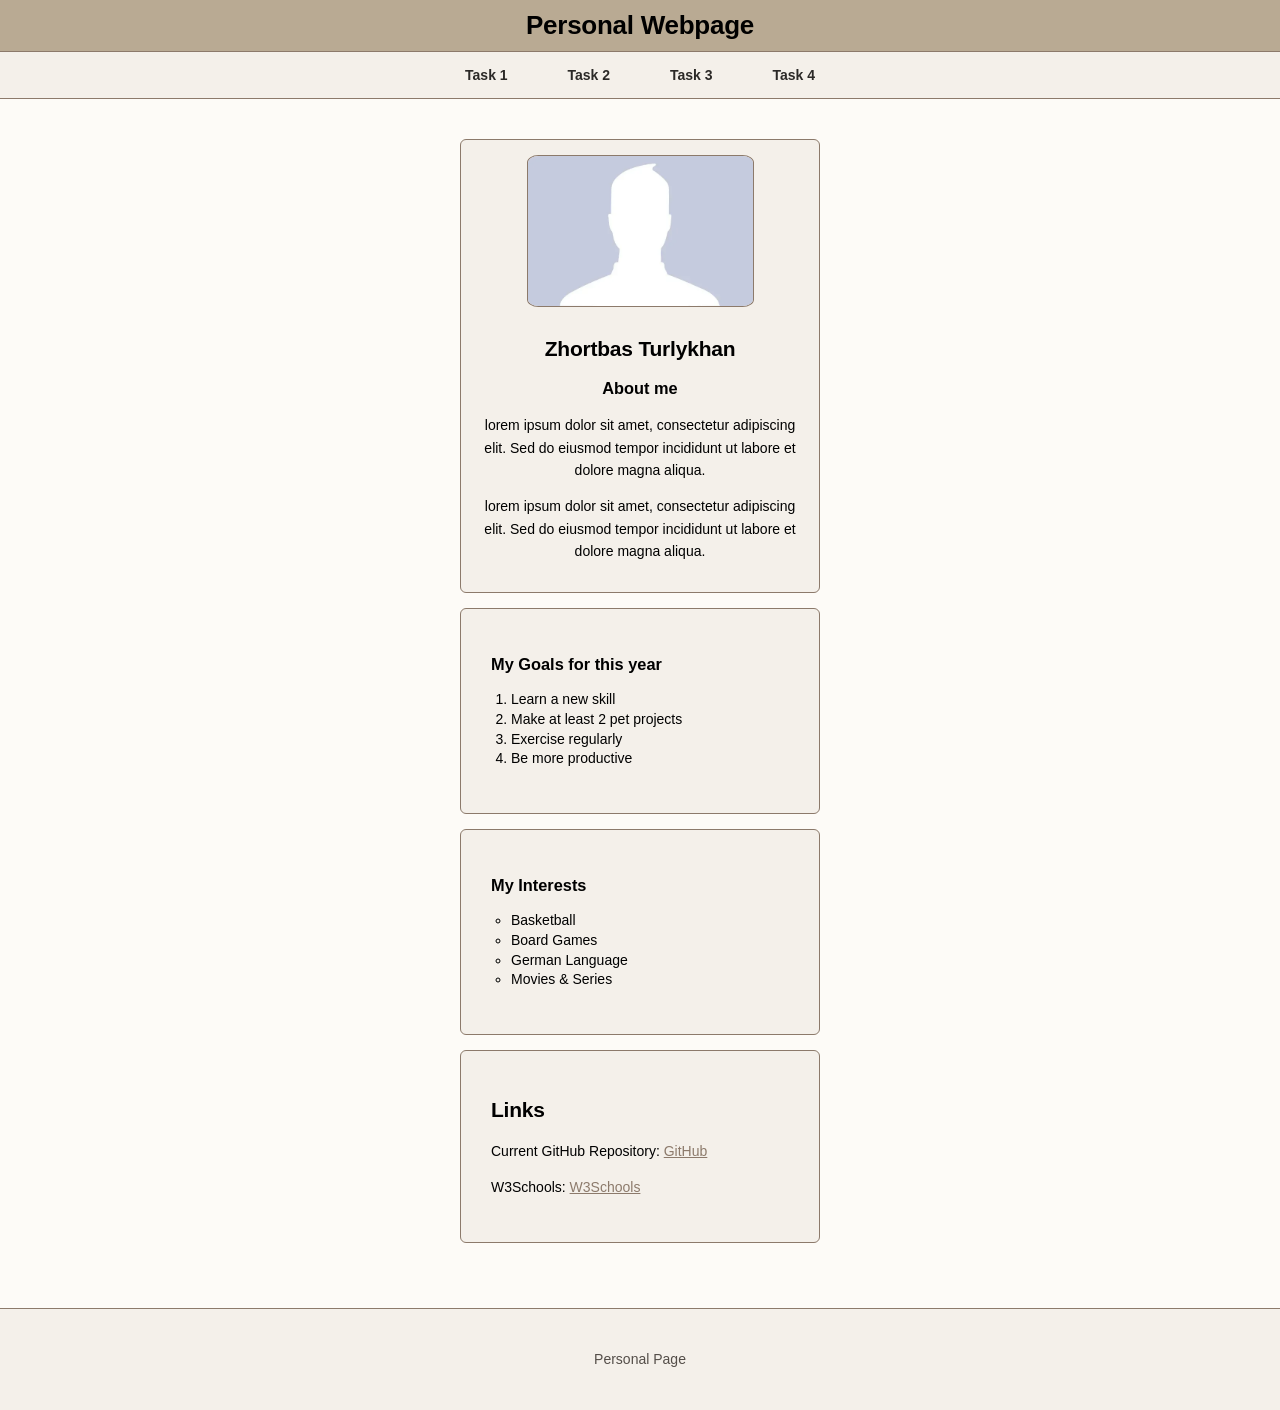
==== task1/index.html @ f8cb44b4 "add task1" ====
<!DOCTYPE html>
<html lang="en">
<head>
    <meta charset="UTF-8">
    <meta name="viewport" content="width=device-width, initial-scale=1.0">
    <title>Task 1</title>

    <link rel="stylesheet" href="styles.css">
</head>

<body>

    <header>
        <H1>Personal Webpage</H1>
    </header>

    <nav>
        <a href="../task1/index.html">Task 1</a>
        <a href="../task2/index.html">Task 2</a>
        <a href="../task3/index.html">Task 3</a>
        <a href="../task4/index.html">Task 4</a>
    </nav>

    <main>  
        <section id = "profile-card">   
            <img src="/images/stockpfp.webp"
                alt="profile picture" height="150">

            <h2>Zhortbas Turlykhan</h2>
            <h3>About me</h3>
            <p>lorem ipsum dolor sit amet, consectetur adipiscing elit. Sed do eiusmod tempor incididunt ut labore et dolore magna aliqua.</p>
            <p>lorem ipsum dolor sit amet, consectetur adipiscing elit. Sed do eiusmod tempor incididunt ut labore et dolore magna aliqua.</p>
        </section>

        <section class="content-box">
            <h3>My Goals for this year</h3>

            <ol>
                <li>Learn a new skill</li>
                <li>Make at least 2 pet projects</li>
                <li>Exercise regularly</li>
                <li>Be more productive</li>
            </ol>
        </section>

        <section class="content-box">
            <h3>My Interests</h3>
            
            <ul>
                <li>Basketball</li>
                <li>Board Games</li>
                <li>German Language</li>
                <li>Movies & Series</li>
            </ul>
        </section>

        <section class="content-box">

            <h2>Links</h2>

            <p>Current GitHub Repository: 
                <a href="https://github.com/DefNT/WebAssignment1" target="_blank">GitHub</a></p>
            <p>W3Schools: 
                <a href="https://www.w3schools.com/html/default.asp" target="_blank">W3Schools</a></p>

        </section>

    </main>

    <footer>
        <p>Personal Page</p>
    </footer>

</body>
</html>
---- task1/styles.css ----
body {
    background-color: #FDFBF7;
    font-family: Arial, sans-serif;
    font-size: 14px;
    color: black;

    margin: 0;
    padding: 0;
}

nav {
    background-color: #F4F0EA;
    padding: 15px;
    text-align: center;
    border-bottom: 1px solid #8C7A6B;
}

nav a {
    color: #2B2927;
    text-decoration: none;
    font-weight: bold;

    margin: 0 20px;
    padding: 8px;
}

nav a:hover {
    background-color: #8C7A6B;
    border-radius: 5px;
}
header {
    background-color:#b9aa93;

    text-align: center;

    padding: 10px;
    border-bottom: 1px solid #8C7A6B;
}

header h1 {
    font-size: 26px;
    margin: 0;
}

main {
    max-width: 360px;

    margin: 15px auto;
    padding: 10px;
}

#profile-card{
    background-color: #F4F0EA;

    max-width: 360px;

    margin: 15px auto;
    padding: 15px;

    border: 1px solid #8C7A6B;
    border-radius: 6px;

    text-align: center;
}

#profile-card img {
    border-radius: 5%;
    
    margin-bottom: 10px;

    align-items: center;
    border: 1px solid #8C7A6B;
}

.content-box {
    background-color: #F4F0EA;

    margin: 15px auto;
    padding: 30px;

    border: 1px solid #8C7A6B;
    border-radius: 6px;
}

h1, h2 {
    color: black;
    letter-spacing: -0.01em;
}

p {
    line-height: 1.6;
}

a {
    color: #8C7A6B;
}

a:hover {
    color: #544E49;
}

ol, ul {
    padding-left: 20px;
    line-height: 1.4;
}

ul {
    list-style-type: circle;
}

footer {
    background-color: #F4F0EA;
    color: #544E49;

    text-align: center;

    padding: 25px;

    margin-top: 40px;
    border-top: 1px solid #8C7A6B;
}

@media screen and (max-width: 600px) {
    nav a {
        display: block;
        margin: 8px;
    }

    main {
        width: 90%;
        padding: 10px;
    }

}
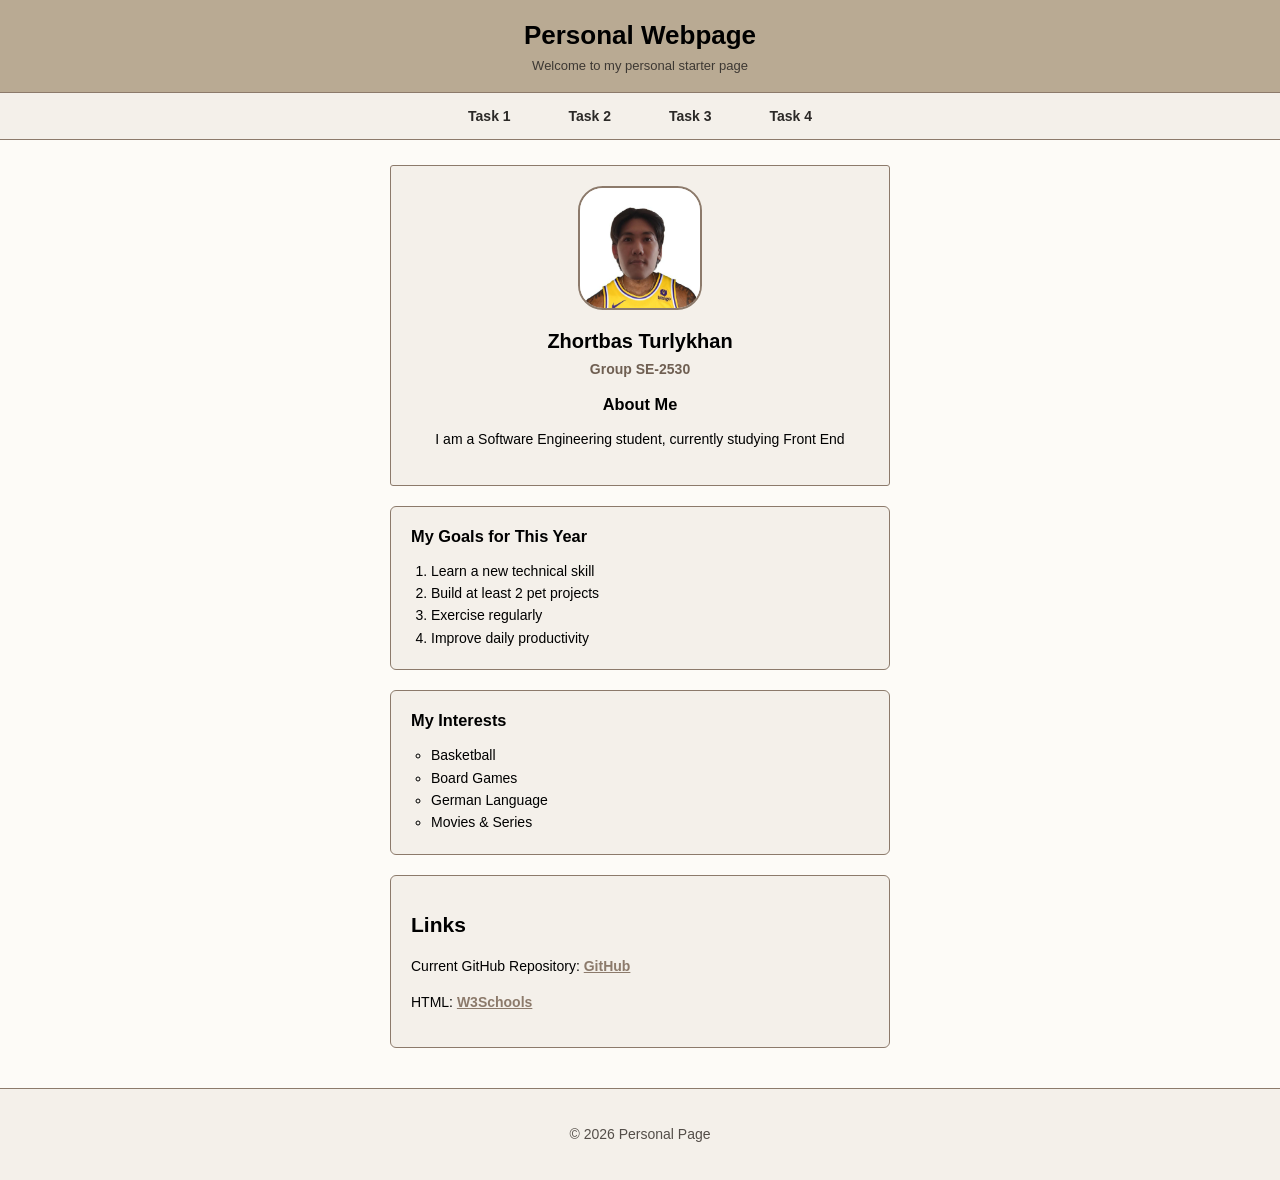
==== commit 72e3c828: "updated task1" ====
--- a/task1/index.html
+++ b/task1/index.html
@@ -4,48 +4,44 @@
     <meta charset="UTF-8">
     <meta name="viewport" content="width=device-width, initial-scale=1.0">
     <title>Task 1</title>
-
     <link rel="stylesheet" href="styles.css">
 </head>
-
 <body>
 
-    <header>
-        <H1>Personal Webpage</H1>
+    <header class="header">
+        <h1>Personal Webpage</h1>
+        <p>Welcome to my personal starter page</p>
     </header>
 
-    <nav>
+    <nav class="nav">
         <a href="../task1/index.html">Task 1</a>
         <a href="../task2/index.html">Task 2</a>
         <a href="../task3/index.html">Task 3</a>
         <a href="../task4/index.html">Task 4</a>
     </nav>
 
-    <main>  
-        <section id = "profile-card">   
-            <img src="/images/stockpfp.webp"
-                alt="profile picture" height="150">
-
+    <main class="container"> 
+    
+        <section id="profile-card"> 
+            <img src="/images/image.png" alt="Profile picture" width="120" height="120">
             <h2>Zhortbas Turlykhan</h2>
-            <h3>About me</h3>
-            <p>lorem ipsum dolor sit amet, consectetur adipiscing elit. Sed do eiusmod tempor incididunt ut labore et dolore magna aliqua.</p>
-            <p>lorem ipsum dolor sit amet, consectetur adipiscing elit. Sed do eiusmod tempor incididunt ut labore et dolore magna aliqua.</p>
+            <p class="subtitle">Group SE-2530</p>
+            <h3>About Me</h3>
+            <p>I am a Software Engineering student, currently studying Front End</p>
         </section>
 
         <section class="content-box">
-            <h3>My Goals for this year</h3>
-
+            <h3>My Goals for This Year</h3>
             <ol>
-                <li>Learn a new skill</li>
-                <li>Make at least 2 pet projects</li>
+                <li>Learn a new technical skill</li>
+                <li>Build at least 2 pet projects</li>
                 <li>Exercise regularly</li>
-                <li>Be more productive</li>
+                <li>Improve daily productivity</li>
             </ol>
         </section>
 
         <section class="content-box">
             <h3>My Interests</h3>
-            
             <ul>
                 <li>Basketball</li>
                 <li>Board Games</li>
@@ -55,20 +51,19 @@
         </section>
 
         <section class="content-box">
-
             <h2>Links</h2>
-
             <p>Current GitHub Repository: 
-                <a href="https://github.com/DefNT/WebAssignment1" target="_blank">GitHub</a></p>
-            <p>W3Schools: 
-                <a href="https://www.w3schools.com/html/default.asp" target="_blank">W3Schools</a></p>
-
+                <a href="https://github.com/DefNT/WebAssignment1" target="_blank">GitHub</a>
+            </p>
+            <p>HTML: 
+                <a href="https://www.w3schools.com/html/default.asp" target="_blank">W3Schools</a>
+            </p>
         </section>
 
     </main>
 
-    <footer>
-        <p>Personal Page</p>
+    <footer class="footer">
+        <p>&copy; 2026 Personal Page</p>
     </footer>
 
 </body>
--- a/task1/styles.css
+++ b/task1/styles.css
@@ -3,88 +3,98 @@
     font-family: Arial, sans-serif;
     font-size: 14px;
     color: black;
-
     margin: 0;
     padding: 0;
 }
 
-nav {
+.header {
+    background-color: #b9aa93;
+    text-align: center;
+    padding: 15px 10px;
+    border-bottom: 1px solid #8C7A6B;
+}
+
+.header h1 {
+    font-size: 26px;
+    margin: 5px;
+    color: black;
+}
+
+.header p {
+    margin: 0;
+    font-size: 13px;
+    color: #3D3833;
+}
+
+.nav {
     background-color: #F4F0EA;
     padding: 15px;
     text-align: center;
     border-bottom: 1px solid #8C7A6B;
 }
 
-nav a {
+.nav a {
     color: #2B2927;
     text-decoration: none;
     font-weight: bold;
-
-    margin: 0 20px;
-    padding: 8px;
+    margin: 15px;
+    padding: 8px 12px;
 }
 
-nav a:hover {
+.nav a:hover {
     background-color: #8C7A6B;
+    color: white;
     border-radius: 5px;
 }
-header {
-    background-color:#b9aa93;
 
-    text-align: center;
-
-    padding: 10px;
-    border-bottom: 1px solid #8C7A6B;
+.container {
+    max-width: 500px;
+    margin: 25px auto;
+    padding: 0 15px;
 }
 
-header h1 {
-    font-size: 26px;
-    margin: 0;
-}
-
-main {
-    max-width: 360px;
-
-    margin: 15px auto;
-    padding: 10px;
-}
-
-#profile-card{
+#profile-card {
     background-color: #F4F0EA;
-
-    max-width: 360px;
-
-    margin: 15px auto;
-    padding: 15px;
-
+    margin-bottom: 20px;
+    padding: 20px;
     border: 1px solid #8C7A6B;
-    border-radius: 6px;
-
+    border-radius: 3px;
     text-align: center;
 }
 
 #profile-card img {
-    border-radius: 5%;
-    
-    margin-bottom: 10px;
+    border-radius: 20%;
+    margin-bottom: 12px;
+    border: 2px solid #8C7A6B;
+}
 
-    align-items: center;
-    border: 1px solid #8C7A6B;
+#profile-card h2 {
+    margin: 5px;
+    font-size: 20px;
+}
+
+#profile-card .subtitle {
+    font-weight: bold;
+    color: #6f5f52;
+    margin-top: 0;
+    margin-bottom: 15px;
 }
 
 .content-box {
     background-color: #F4F0EA;
-
-    margin: 15px auto;
-    padding: 30px;
-
+    margin-bottom: 20px;
+    padding: 20px;
     border: 1px solid #8C7A6B;
     border-radius: 6px;
 }
 
-h1, h2 {
-    color: black;
-    letter-spacing: -0.01em;
+h1, h2, h3 {
+    color: #000000;
+}
+
+h3 {
+    margin-top: 0;
+    margin-bottom: 12px;
 }
 
 p {
@@ -93,6 +103,7 @@
 
 a {
     color: #8C7A6B;
+    font-weight: bold;
 }
 
 a:hover {
@@ -101,34 +112,29 @@
 
 ol, ul {
     padding-left: 20px;
-    line-height: 1.4;
+    line-height: 1.6;
+    margin-bottom: 0;
 }
 
 ul {
     list-style-type: circle;
 }
 
-footer {
+.footer {
     background-color: #F4F0EA;
     color: #544E49;
-
     text-align: center;
-
-    padding: 25px;
-
+    padding: 20px;
     margin-top: 40px;
     border-top: 1px solid #8C7A6B;
 }
 
 @media screen and (max-width: 600px) {
-    nav a {
+    .nav a {
         display: block;
-        margin: 8px;
+        margin: 8px 0;
     }
-
-    main {
-        width: 90%;
-        padding: 10px;
+    .container {
+        width: 95%;
     }
-
 }
